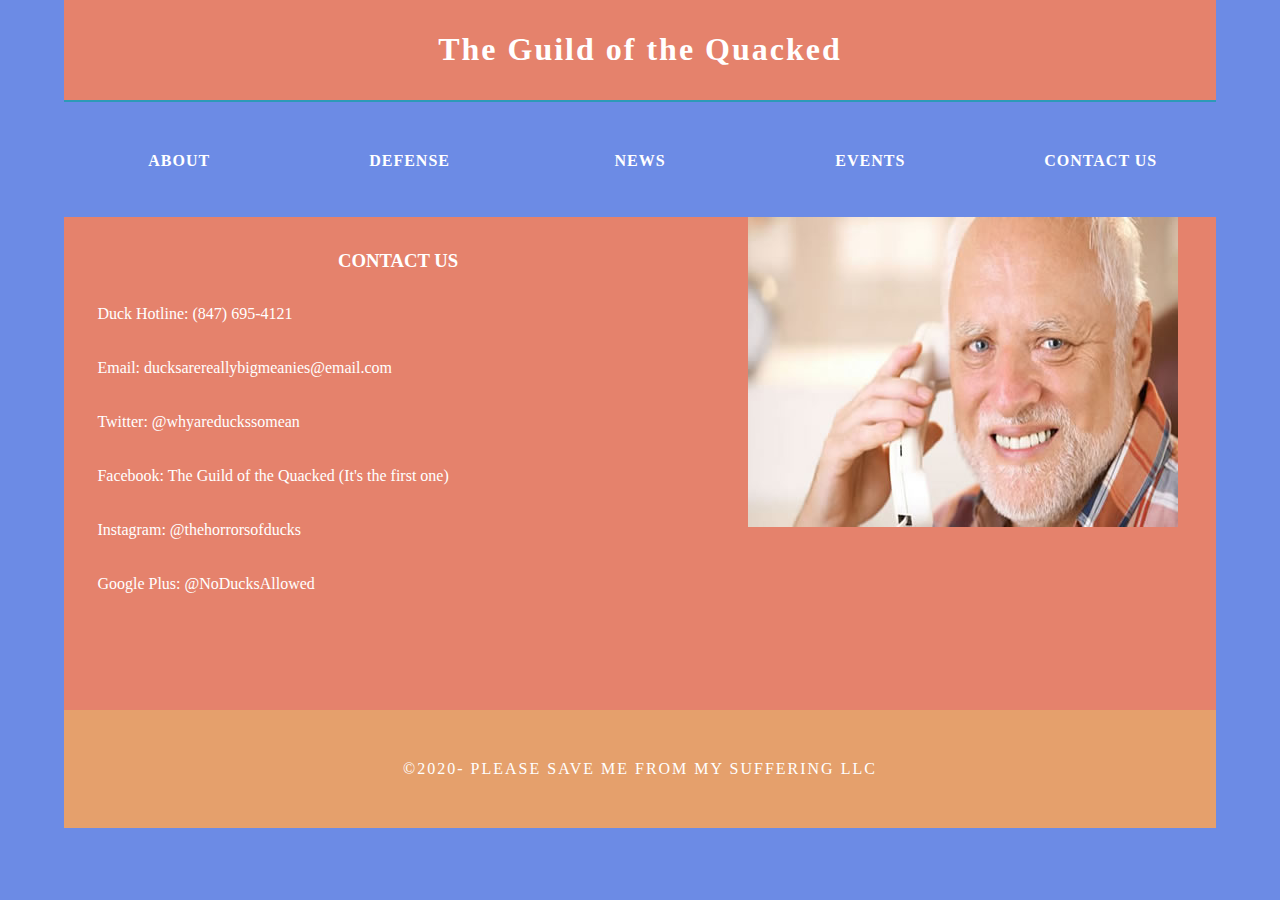
==== contact_us.html @ 6d28cfd7 "Update contact_us.html" ====
<!doctype html>
<html>
<head>
<meta charset="utf-8">
<meta http-equiv="X-UA-Compatible" content="IE=edge">
<meta name="viewport" content="width=device-width, initial-scale=1">
<title>The Guild of the Quacked</title>
<link href="css/multiColumnTemplate.css" rel="stylesheet" type="text/css">
<!-- HTML5 shim and Respond.js for IE8 support of HTML5 elements and media queries -->
<!-- WARNING: Respond.js doesn't work if you view the page via file:// -->
<!--[if lt IE 9]>
      <script src="https://oss.maxcdn.com/html5shiv/3.7.2/html5shiv.min.js"></script>
      <script src="https://oss.maxcdn.com/respond/1.4.2/respond.min.js"></script>
    <![endif]-->
</head>
<body>
<div class="container">
  <header>
    <div class="primary_header">
      <h1 class="title">The Guild of the Quacked</h1>
    </div>
	<script src="js/jquery-1.11.0.js"></script>
	<script src="js/form.js"></script>
	<script>
$(function() {

  // SETUP
  var $list, $newItemForm, $newItemButton;
  var item = '';                                 // item is an empty string
  $list = $('ul');                               // Cache the unordered list
  $newItemForm = $('#newItemForm');              // Cache form to add new items
  $newItemButton = $('#newItemButton');          // Cache button to show form

  $('li').hide().each(function(index) {          // Hide list items
    $(this).delay(450 * index).fadeIn(1600);     // Then fade them in
  });

  // ITEM COUNTER
  function updateCount() {                       // Create function to update counter
    var items = $('li[class!=complete]').length; // Number of items in list
    $('#counter').text(items);                   // Added into counter circle
  }
  updateCount();                                 // Call the function

  // SETUP FORM FOR NEW ITEMS
  $newItemButton.show();                         // Show the button
  $newItemForm.hide();                           // Hide the form
  $('#showForm').on('click', function() {        // When click on add item button
    $newItemButton.hide();                       // Hide the button
    $newItemForm.show();                         // Show the form
  });

  // ADDING A NEW LIST ITEM
  $newItemForm.on('submit', function(e) {       // When a new item is submitted
    e.preventDefault();                         // Prevent form being submitted
    var text = $('input:text').val();           // Get value of text input
    $list.append('<li>' + text + '</li>');      // Add item to end of the list
    $('input:text').val('');                    // Empty the text input
    updateCount();                              // Update the count
  });

  // CLICK HANDLING - USES DELEGATION ON <ul> ELEMENT
  $list.on('click', 'li', function() {
    var $this = $(this);               // Cache the element in a jQuery object
    var complete = $this.hasClass('complete');  // Is item complete

    if (complete === true) {           // Check if item is complete
      $this.animate({                  // If so, animate opacity + padding
        opacity: 0.0,
        paddingLeft: '+=180'
      }, 500, 'swing', function() {    // Use callback when animation completes
        $this.remove();                // Then completely remove this item
      });
    } else {                           // Otherwise indicate it is complete
      item = $this.text();             // Get the text from the list item
      $this.remove();                  // Remove the list item
      $list                            // Add back to end of list as complete
        .append('<li class=\"complete\">' + item + '</li>')
        .hide().fadeIn(300);           // Hide it so it can be faded in
      updateCount();                   // Update the counter
    }                                  // End of else option
  });                                  // End of event handler

});
	</script>
	
    <nav class="secondary_header" id="menu">
      <ul>
        <a href="index.html"> <li>ABOUT</li> </a>
		<a href="defense.html"> <li>DEFENSE</li></a>
        <a href="news.html"> <li>NEWS</li></a>
        <a href="events.html"> <li>EVENTS</li></a>
        <a href="contact_us.html"> <li>CONTACT US</li></a>
      </ul>
    </nav>
  </header>
  <section>
    <h2 class="noDisplay">Main Content</h2>
    <article class="left_article">
      <h3>Contact us </h3>
      <p>Duck Hotline: (847) 695-4121</p>
      <p>Email: ducksarereallybigmeanies@email.com</p>
      <p>Twitter: @whyareduckssomean</p>
      <p>Facebook: The Guild of the Quacked (It's the first one)</p>
      <p>Instagram: @thehorrorsofducks</p>
      <p>Google Plus: @NoDucksAllowed</p>
      <p>&nbsp;</p>
    </article>
    <aside class="right_article"><img src="images/phonecall.jpg" alt="Evil Clipart duck 24 - 300 X 250" width="430" height="310"/></aside>
  </section>
  <footer class="secondary_header footer">
    <div class="copyright">&copy;2020- <strong>PLEASE SAVE ME FROM MY SUFFERING LLC</strong><strong></strong></div>
  </footer>
</div>
</body>
</html>
---- css/multiColumnTemplate.css ----
@charset "UTF-8";
.container {
    background-color: #e5826c;
    width: 90%;
    margin-left: auto;
    margin-right: auto;
    border-bottom-width: 0px;
    padding-left: 0px;
    padding-top: 0px;
    padding-right: 0px;
    padding-bottom: 0px;
    text-align: center;
}
.row {
    width: 100%;
    margin-top: 0px;
    margin-right: 0px;
    margin-bottom: 0px;
    margin-left: 0px;
    padding-top: 0px;
    padding-right: 0px;
    padding-bottom: 0px;
    padding-left: 0px;
    display: inline-block;
    background-color: #e5826c;
}
.row.blockDisplay {
    display: block;
    background-color: #e5a06c;
}
.column_half {
	width: 50%;
	float: left;
	margin-top: 0px;
}
.columns {
    width: 25%;
    float: left;
    font-family: "Source Sans Pro";
    color: #A5A5A5;
    line-height: 24px;
    padding-top: 10px;
    padding-bottom: 10px;
    text-align: justify;
    padding-left: 0px;
    padding-right: 0px;
    margin-left: 0px;
    margin-right: 0px;
    background-color: #e5a06c;
    margin-top: 15px;
    margin-bottom: 15px;
    height: 329px;
    font-size: small;
}
.row .columns p {
    padding-left: 10%;
    padding-right: 10%;
    text-align: center;
    color: #FFFFFF;
}
.container .columns h4 {
    text-align: center;
    color: #FFFFFF;
}
.primary_header {
    width: 100%;
    background-color: #e5826c;
    padding-top: 10px;
    padding-bottom: 10px;
    clear: left;
    border-bottom: 2px solid #2C9AB7;
}
.secondary_header {
	width: 100%;
	padding-top: 50px;
	padding-bottom: 50px;
	background-color: #B3B3B3;
	clear: left;
}
.container .secondary_header ul {
	margin-top: 0%;
	margin-right: auto;
	margin-bottom: 0px;
	margin-left: auto;
	padding-top: 0px;
	padding-right: 0px;
	padding-bottom: 15px;
	padding-left: 0px;
	width: 100%;
}
.secondary_header ul li {
    list-style: none;
    float: left;
    margin-right: auto;
    margin-top: 0px;
    font-family: "Source Sans Pro";
    font-weight: bold;
    color: #FFFFFF;
    letter-spacing: 1px;
    margin-left: auto;
    text-align: center;
    width: 20%;
    transition: all 0.3s linear;
}
.secondary_header ul li:hover {
    color: #717070;
    cursor: pointer;
    border-width: thick;
    border-color: #FFFFFF;
}
.left_article {
    background-color: #e5826c;
    width: 58%;
    float: left;
    font-family: "Source Sans Pro";
    color: #343434;
    padding-bottom: 15px;
    margin-bottom: 30px;
}
.noDisplay {
	display: none;
}
.container .left_article h3 {
    padding-left: 5%;
    padding-right: 5%;
    margin-top: 5%;
    color: #FFFFFF;
    font-weight: bold;
    text-transform: uppercase;
    background-color: #e5826c;
}
.container .left_article p {
    padding-left: 5%;
    padding-right: 5%;
    text-align: justify;
    line-height: 24px;
    margin-top: 30px;
    margin-bottom: 15px;
    color: #FFFFFF;
}
.right_article {
    width: 40%;
    float: left;
    background-color: #e5826c;
}
.container .right_article ul {
	margin-top: 0px;
	margin-right: 0px;
	margin-bottom: 0px;
	margin-left: 0px;
	padding-top: 0px;
	padding-right: 0px;
	padding-bottom: 0px;
	padding-left: 0px;
}
.right_article ul li {
	font-family: "Source Sans Pro";
	list-style: none;
	text-align: center;
	background-color: #B3B3B3;
	width: 90%;
	margin-left: auto;
	margin-right: auto;
	margin-top: 10px;
	margin-bottom: 10px;
	padding-top: 15px;
	padding-bottom: 15px;
	color: #FFFFFF;
	font-weight: bold;
	border-radius: 0px;
	transition: all 0.3s linear;
	border-left: 5px solid #717070;
}
.right_article ul li:hover {
	background-color: #717070;
	cursor: pointer;
}
.footer {
    background-color: #e5a06c;
}
.title {
    font-weight: bold;
    font-style: normal;
    font-family: "Source Sans Pro";
    text-align: center;
    color: #FFFFFF;
    letter-spacing: 2px;
}
.placeholder {
    /* [disabled]max-width: 400px;
*/
    /* [disabled]max-height: 200px;
*/
    width: 100%;
    padding-top: 30px;
    /* [disabled]padding-left: 19px;
*/
    padding-bottom: 30px;
    height: 100%;
}
.left_half {
    background-color: #e5a06c;
    font-variant: normal;
    font-size: small;
}
.container .column_half.left_half h2 {
    color: #FFFFFF;
    font-family: "Source Sans Pro";
    text-align: center;
}
.right_half {
    background-color: #e5a06c;
    color: #58E799;
    font-family: "Source Sans Pro";
    text-align: center;
    font-weight: bold;
}
.column_title {
    padding-top: 25px;
    padding-bottom: 25px;
    color: #FFFFFF;
    font-size: small;
    background-color: #e5a06c;
    border-color: #e5a06c;
}
.copyright {
    text-align: center;
    background-color: #e5a06c;
    color: #FFFFFF;
    text-transform: uppercase;
    font-weight: lighter;
    letter-spacing: 2px;
    border-top-width: 2px;
    font-family: "Source Sans Pro";
}
body {
    margin-top: 0px;
    margin-right: 0px;
    margin-bottom: 0px;
    margin-left: 0px;
    background-color: #6C8BE5;
}

@media (max-width: 320px) {
.secondary_header ul li {
	float: none;
	margin-top: 28px;
	margin-left: 0px;
	width: 100%;
}
.container .secondary_header ul {
	margin-top: 0px;
	margin-right: 0px;
	margin-bottom: 0px;
	margin-left: 0px;
	padding-top: 0px;
	padding-right: 0px;
	padding-bottom: 0px;
	padding-left: 0px;
	height: auto;
	width: 100%;
	text-align: center;
}
.secondary_header {
	margin-top: 0px;
	margin-right: 0px;
	margin-bottom: 0px;
	margin-left: 0px;
	padding-top: 1px;
	padding-bottom: 40px;
}
.left_article {
	width: 100%;
	height: auto;
}
.right_article {
	width: 100%;
	height: auto;
}
.placeholder {
	width: 100%;
	margin-top: 22PX;
	margin-right: 0px;
	margin-bottom: 22PX;
	margin-left: 0px;
	padding-top: 0px;
	padding-right: 0px;
	padding-bottom: 0px;
	padding-left: 0px;
	max-width: 400px;
	max-height: 200px;
	height: auto;
}
.columns {
	width: 100%;
	margin-top: 0px;
	margin-right: 0px;
	margin-bottom: 0px;
	margin-left: 0px;
	padding-top: 0PX;
	padding-right: 0PX;
	padding-bottom: 0PX;
	padding-left: 0PX;
}
.columns p {
	padding-left: 10px;
	padding-right: 10px;
}
.column_half.left_half {
	width: 100%;
}
.column_half.right_half {
	width: 100%;
}
.copyright {
	padding-top: 25px;
	padding-bottom: 0px;
	margin-bottom: 0px;
}
.container .left_article h3 {
	margin-top: 30px;
}
.social .social_icon img {
	width: 80%;
}
.container .secondary_header {
}
}

@media (min-width: 321px) and (max-width: 768px) {
.secondary_header ul li {
	float: none;
	margin-top: 28px;
	margin-left: 0px;
	width: 100%;
}
.container .secondary_header ul {
	margin-top: 0px;
	margin-right: 0px;
	margin-bottom: 0px;
	margin-left: 0px;
	padding-top: 0px;
	padding-right: 0px;
	padding-bottom: 0px;
	padding-left: 0px;
	height: auto;
	width: 100%;
	text-align: center;
}
.secondary_header {
	margin-top: 0px;
	margin-right: 0px;
	margin-bottom: 0px;
	margin-left: 0px;
	padding-top: 1px;
	padding-bottom: 40px;
}
.left_article {
	width: 100%;
	height: auto;
}
.right_article {
	width: 100%;
	height: auto;
	padding-bottom: 25px;
}
.placeholder {
	margin-top: 0px;
	margin-right: 0px;
	margin-bottom: 0px;
	margin-left: 0px;
	padding-top: 0px;
	padding-right: 0px;
	padding-bottom: 0px;
	padding-left: 0px;
	width: 100%;
	max-width: 100%;
	height: auto;
	max-height: 100%;
}
.columns {
	width: 100%;
	margin-top: 6px;
	margin-right: 0px;
	margin-bottom: 6px;
	margin-left: 0px;
	padding-top: 0px;
	padding-right: 0px;
	padding-bottom: 0px;
	padding-left: 0px;
}
.columns p {
	padding-left: 14px;
	padding-right: 14px;
}
.column_half.left_half {
	width: 100%;
}
.column_half.right_half {
	width: 100%;
}
}

@media (min-width: 769px) and (max-width: 1000px) {
.secondary_header {
	overflow: auto;
	padding-top: 30px;
	padding-bottom: 30px;
}
.secondary_header ul li {
	margin-top: 10px;
	margin-right: 7%;
	margin-bottom: 10px;
	margin-left: 7%;
}
.left_article {
	height: auto;
}
.right_article {
	height: auto;
	padding-bottom: 27px;
}
.placeholder {
	width: 100%;
	margin-left: 0px;
	margin-right: 0px;
	padding-left: 0px;
	padding-right: 0px;
}
.columns {
	width: 50%;
	float: left;
	padding-left: 0px;
	padding-top: 0px;
	padding-right: 0px;
	padding-bottom: 0px;
}
.container .columns p {
	padding-left: 25px;
	padding-right: 25px;
}
}

@media (min-width: 1001px) {
}
.thumbnail {
	width: 100px;
	border-radius: 200px;
	height: 100px;
	margin-left: auto;
}
.thumbnail_align {
	text-align: center;
}
.social {
    text-align: center;
    margin-right: 0px;
    margin-bottom: 0px;
    margin-left: 0px;
    width: 100%;
    background-color: #e5a06c;
    clear: both;
    overflow: auto;
}
.social_icon {
	width: 25%;
	text-align: center;
	float: left;
	transition: all 0.3s linear;
	line-height: 0px;
	padding-top: 7px;
}
.container .social .social_icon:hover {
	cursor: pointer;
	opacity: 0.5;
}
#menu {
    background-color: #6C8BE5;




}
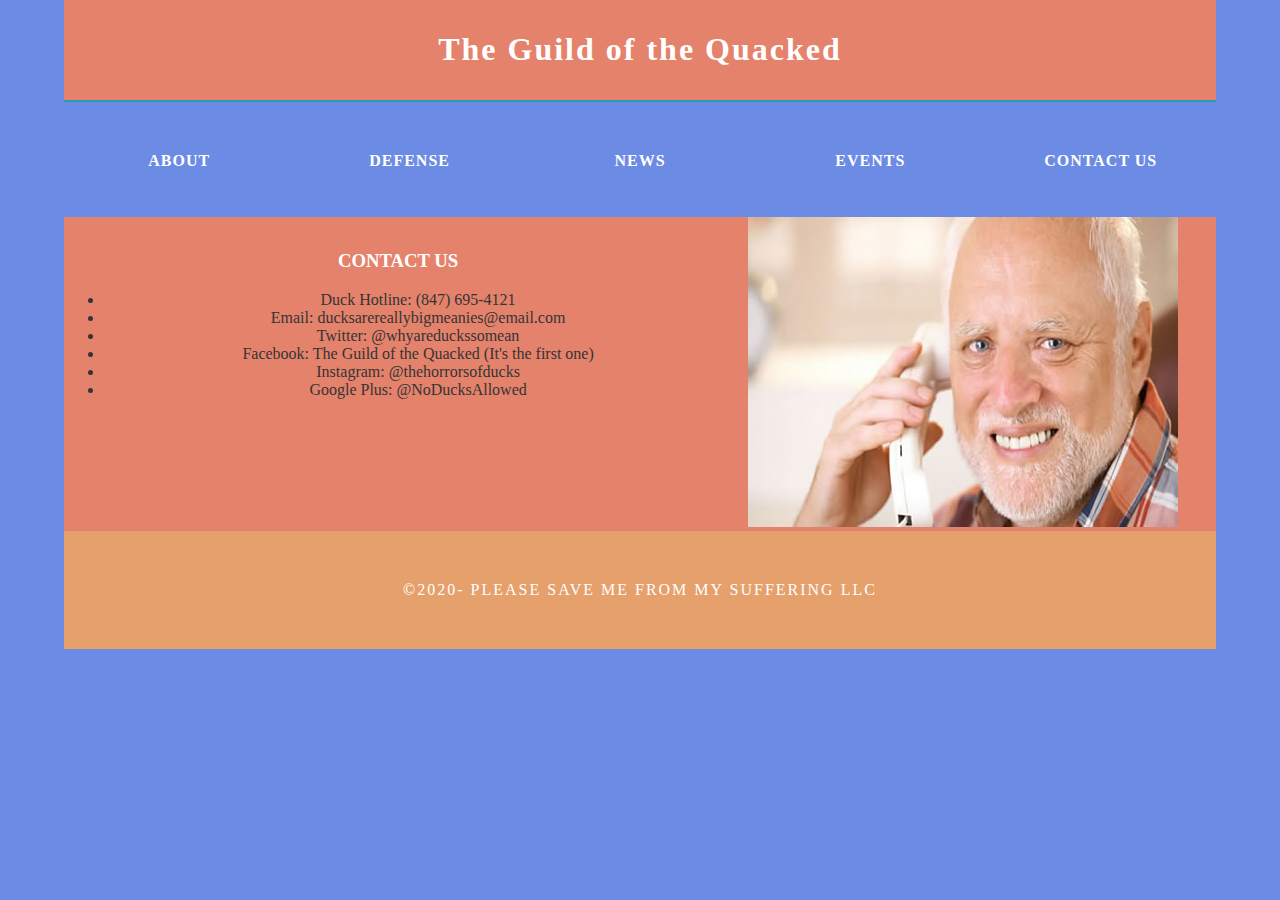
==== commit 04c579b5: "Add files via upload" ====
--- a/contact_us.html
+++ b/contact_us.html
@@ -1,116 +1,53 @@
-<!doctype html>
-<html>
-<head>
-<meta charset="utf-8">
-<meta http-equiv="X-UA-Compatible" content="IE=edge">
-<meta name="viewport" content="width=device-width, initial-scale=1">
-<title>The Guild of the Quacked</title>
-<link href="css/multiColumnTemplate.css" rel="stylesheet" type="text/css">
-<!-- HTML5 shim and Respond.js for IE8 support of HTML5 elements and media queries -->
-<!-- WARNING: Respond.js doesn't work if you view the page via file:// -->
-<!--[if lt IE 9]>
-      <script src="https://oss.maxcdn.com/html5shiv/3.7.2/html5shiv.min.js"></script>
-      <script src="https://oss.maxcdn.com/respond/1.4.2/respond.min.js"></script>
-    <![endif]-->
-</head>
-<body>
-<div class="container">
-  <header>
-    <div class="primary_header">
-      <h1 class="title">The Guild of the Quacked</h1>
-    </div>
-	<script src="js/jquery-1.11.0.js"></script>
-	<script src="js/form.js"></script>
-	<script>
-$(function() {
-
-  // SETUP
-  var $list, $newItemForm, $newItemButton;
-  var item = '';                                 // item is an empty string
-  $list = $('ul');                               // Cache the unordered list
-  $newItemForm = $('#newItemForm');              // Cache form to add new items
-  $newItemButton = $('#newItemButton');          // Cache button to show form
-
-  $('li').hide().each(function(index) {          // Hide list items
-    $(this).delay(450 * index).fadeIn(1600);     // Then fade them in
-  });
-
-  // ITEM COUNTER
-  function updateCount() {                       // Create function to update counter
-    var items = $('li[class!=complete]').length; // Number of items in list
-    $('#counter').text(items);                   // Added into counter circle
-  }
-  updateCount();                                 // Call the function
-
-  // SETUP FORM FOR NEW ITEMS
-  $newItemButton.show();                         // Show the button
-  $newItemForm.hide();                           // Hide the form
-  $('#showForm').on('click', function() {        // When click on add item button
-    $newItemButton.hide();                       // Hide the button
-    $newItemForm.show();                         // Show the form
-  });
-
-  // ADDING A NEW LIST ITEM
-  $newItemForm.on('submit', function(e) {       // When a new item is submitted
-    e.preventDefault();                         // Prevent form being submitted
-    var text = $('input:text').val();           // Get value of text input
-    $list.append('<li>' + text + '</li>');      // Add item to end of the list
-    $('input:text').val('');                    // Empty the text input
-    updateCount();                              // Update the count
-  });
-
-  // CLICK HANDLING - USES DELEGATION ON <ul> ELEMENT
-  $list.on('click', 'li', function() {
-    var $this = $(this);               // Cache the element in a jQuery object
-    var complete = $this.hasClass('complete');  // Is item complete
-
-    if (complete === true) {           // Check if item is complete
-      $this.animate({                  // If so, animate opacity + padding
-        opacity: 0.0,
-        paddingLeft: '+=180'
-      }, 500, 'swing', function() {    // Use callback when animation completes
-        $this.remove();                // Then completely remove this item
-      });
-    } else {                           // Otherwise indicate it is complete
-      item = $this.text();             // Get the text from the list item
-      $this.remove();                  // Remove the list item
-      $list                            // Add back to end of list as complete
-        .append('<li class=\"complete\">' + item + '</li>')
-        .hide().fadeIn(300);           // Hide it so it can be faded in
-      updateCount();                   // Update the counter
-    }                                  // End of else option
-  });                                  // End of event handler
-
-});
-	</script>
-	
-    <nav class="secondary_header" id="menu">
-      <ul>
-        <a href="index.html"> <li>ABOUT</li> </a>
-		<a href="defense.html"> <li>DEFENSE</li></a>
-        <a href="news.html"> <li>NEWS</li></a>
-        <a href="events.html"> <li>EVENTS</li></a>
-        <a href="contact_us.html"> <li>CONTACT US</li></a>
-      </ul>
-    </nav>
-  </header>
-  <section>
-    <h2 class="noDisplay">Main Content</h2>
-    <article class="left_article">
-      <h3>Contact us </h3>
-      <p>Duck Hotline: (847) 695-4121</p>
-      <p>Email: ducksarereallybigmeanies@email.com</p>
-      <p>Twitter: @whyareduckssomean</p>
-      <p>Facebook: The Guild of the Quacked (It's the first one)</p>
-      <p>Instagram: @thehorrorsofducks</p>
-      <p>Google Plus: @NoDucksAllowed</p>
-      <p>&nbsp;</p>
-    </article>
-    <aside class="right_article"><img src="images/phonecall.jpg" alt="Evil Clipart duck 24 - 300 X 250" width="430" height="310"/></aside>
-  </section>
-  <footer class="secondary_header footer">
-    <div class="copyright">&copy;2020- <strong>PLEASE SAVE ME FROM MY SUFFERING LLC</strong><strong></strong></div>
-  </footer>
-</div>
-</body>
-</html>
+<!doctype html>
+<html>
+<head>
+<meta charset="utf-8">
+<meta http-equiv="X-UA-Compatible" content="IE=edge">
+<meta name="viewport" content="width=device-width, initial-scale=1">
+<title>The Guild of the Quacked</title>
+<link href="css/multiColumnTemplate.css" rel="stylesheet" type="text/css">
+<!-- HTML5 shim and Respond.js for IE8 support of HTML5 elements and media queries -->
+<!-- WARNING: Respond.js doesn't work if you view the page via file:// -->
+<!--[if lt IE 9]>
+      <script src="https://oss.maxcdn.com/html5shiv/3.7.2/html5shiv.min.js"></script>
+      <script src="https://oss.maxcdn.com/respond/1.4.2/respond.min.js"></script>
+    <![endif]-->
+</head>
+<body>
+<div class="container">
+  <header>
+    <div class="primary_header">
+      <h1 class="title">The Guild of the Quacked</h1>
+    </div>
+	
+    <nav class="secondary_header" id="menu">
+      <ul>
+        <a href="index.html"> <li>ABOUT</li> </a>
+		<a href="defense.html"> <li>DEFENSE</li></a>
+        <a href="news.html"> <li>NEWS</li></a>
+        <a href="events.html"> <li>EVENTS</li></a>
+        <a href="contact_us.html"> <li>CONTACT US</li></a>
+      </ul>
+    </nav>
+  </header>
+  <section>
+    <h2 class="noDisplay">Main Content</h2>
+    <article class="left_article">
+      <h3>Contact us </h3>
+	   <ul style="display: block;">
+      <li class"complete">Duck Hotline: (847) 695-4121</li>
+      <li class"complete">Email: ducksarereallybigmeanies@email.com</li>
+      <li class"complete">Twitter: @whyareduckssomean</li>
+      <li class"complete">Facebook: The Guild of the Quacked (It's the first one)</li>
+      <li class"complete">Instagram: @thehorrorsofducks</li>
+      <li class"complete">Google Plus: @NoDucksAllowed</li>
+	   </ul>
+    </article>
+    <aside class="right_article"><img src="images/phonecall.jpg" alt="Evil Clipart duck 24 - 300 X 250" width="430" height="310"/></aside>
+  </section>
+  <footer class="secondary_header footer">
+    <div class="copyright">&copy;2020- <strong>PLEASE SAVE ME FROM MY SUFFERING LLC</strong><strong></strong></div>
+  </footer>
+</div>
+</body>
+</html>
--- a/css/multiColumnTemplate.css
+++ b/css/multiColumnTemplate.css
@@ -1,483 +1,483 @@
-@charset "UTF-8";
-.container {
-    background-color: #e5826c;
-    width: 90%;
-    margin-left: auto;
-    margin-right: auto;
-    border-bottom-width: 0px;
-    padding-left: 0px;
-    padding-top: 0px;
-    padding-right: 0px;
-    padding-bottom: 0px;
-    text-align: center;
-}
-.row {
-    width: 100%;
-    margin-top: 0px;
-    margin-right: 0px;
-    margin-bottom: 0px;
-    margin-left: 0px;
-    padding-top: 0px;
-    padding-right: 0px;
-    padding-bottom: 0px;
-    padding-left: 0px;
-    display: inline-block;
-    background-color: #e5826c;
-}
-.row.blockDisplay {
-    display: block;
-    background-color: #e5a06c;
-}
-.column_half {
-	width: 50%;
-	float: left;
-	margin-top: 0px;
-}
-.columns {
-    width: 25%;
-    float: left;
-    font-family: "Source Sans Pro";
-    color: #A5A5A5;
-    line-height: 24px;
-    padding-top: 10px;
-    padding-bottom: 10px;
-    text-align: justify;
-    padding-left: 0px;
-    padding-right: 0px;
-    margin-left: 0px;
-    margin-right: 0px;
-    background-color: #e5a06c;
-    margin-top: 15px;
-    margin-bottom: 15px;
-    height: 329px;
-    font-size: small;
-}
-.row .columns p {
-    padding-left: 10%;
-    padding-right: 10%;
-    text-align: center;
-    color: #FFFFFF;
-}
-.container .columns h4 {
-    text-align: center;
-    color: #FFFFFF;
-}
-.primary_header {
-    width: 100%;
-    background-color: #e5826c;
-    padding-top: 10px;
-    padding-bottom: 10px;
-    clear: left;
-    border-bottom: 2px solid #2C9AB7;
-}
-.secondary_header {
-	width: 100%;
-	padding-top: 50px;
-	padding-bottom: 50px;
-	background-color: #B3B3B3;
-	clear: left;
-}
-.container .secondary_header ul {
-	margin-top: 0%;
-	margin-right: auto;
-	margin-bottom: 0px;
-	margin-left: auto;
-	padding-top: 0px;
-	padding-right: 0px;
-	padding-bottom: 15px;
-	padding-left: 0px;
-	width: 100%;
-}
-.secondary_header ul li {
-    list-style: none;
-    float: left;
-    margin-right: auto;
-    margin-top: 0px;
-    font-family: "Source Sans Pro";
-    font-weight: bold;
-    color: #FFFFFF;
-    letter-spacing: 1px;
-    margin-left: auto;
-    text-align: center;
-    width: 20%;
-    transition: all 0.3s linear;
-}
-.secondary_header ul li:hover {
-    color: #717070;
-    cursor: pointer;
-    border-width: thick;
-    border-color: #FFFFFF;
-}
-.left_article {
-    background-color: #e5826c;
-    width: 58%;
-    float: left;
-    font-family: "Source Sans Pro";
-    color: #343434;
-    padding-bottom: 15px;
-    margin-bottom: 30px;
-}
-.noDisplay {
-	display: none;
-}
-.container .left_article h3 {
-    padding-left: 5%;
-    padding-right: 5%;
-    margin-top: 5%;
-    color: #FFFFFF;
-    font-weight: bold;
-    text-transform: uppercase;
-    background-color: #e5826c;
-}
-.container .left_article p {
-    padding-left: 5%;
-    padding-right: 5%;
-    text-align: justify;
-    line-height: 24px;
-    margin-top: 30px;
-    margin-bottom: 15px;
-    color: #FFFFFF;
-}
-.right_article {
-    width: 40%;
-    float: left;
-    background-color: #e5826c;
-}
-.container .right_article ul {
-	margin-top: 0px;
-	margin-right: 0px;
-	margin-bottom: 0px;
-	margin-left: 0px;
-	padding-top: 0px;
-	padding-right: 0px;
-	padding-bottom: 0px;
-	padding-left: 0px;
-}
-.right_article ul li {
-	font-family: "Source Sans Pro";
-	list-style: none;
-	text-align: center;
-	background-color: #B3B3B3;
-	width: 90%;
-	margin-left: auto;
-	margin-right: auto;
-	margin-top: 10px;
-	margin-bottom: 10px;
-	padding-top: 15px;
-	padding-bottom: 15px;
-	color: #FFFFFF;
-	font-weight: bold;
-	border-radius: 0px;
-	transition: all 0.3s linear;
-	border-left: 5px solid #717070;
-}
-.right_article ul li:hover {
-	background-color: #717070;
-	cursor: pointer;
-}
-.footer {
-    background-color: #e5a06c;
-}
-.title {
-    font-weight: bold;
-    font-style: normal;
-    font-family: "Source Sans Pro";
-    text-align: center;
-    color: #FFFFFF;
-    letter-spacing: 2px;
-}
-.placeholder {
-    /* [disabled]max-width: 400px;
-*/
-    /* [disabled]max-height: 200px;
-*/
-    width: 100%;
-    padding-top: 30px;
-    /* [disabled]padding-left: 19px;
-*/
-    padding-bottom: 30px;
-    height: 100%;
-}
-.left_half {
-    background-color: #e5a06c;
-    font-variant: normal;
-    font-size: small;
-}
-.container .column_half.left_half h2 {
-    color: #FFFFFF;
-    font-family: "Source Sans Pro";
-    text-align: center;
-}
-.right_half {
-    background-color: #e5a06c;
-    color: #58E799;
-    font-family: "Source Sans Pro";
-    text-align: center;
-    font-weight: bold;
-}
-.column_title {
-    padding-top: 25px;
-    padding-bottom: 25px;
-    color: #FFFFFF;
-    font-size: small;
-    background-color: #e5a06c;
-    border-color: #e5a06c;
-}
-.copyright {
-    text-align: center;
-    background-color: #e5a06c;
-    color: #FFFFFF;
-    text-transform: uppercase;
-    font-weight: lighter;
-    letter-spacing: 2px;
-    border-top-width: 2px;
-    font-family: "Source Sans Pro";
-}
-body {
-    margin-top: 0px;
-    margin-right: 0px;
-    margin-bottom: 0px;
-    margin-left: 0px;
-    background-color: #6C8BE5;
-}
-
-@media (max-width: 320px) {
-.secondary_header ul li {
-	float: none;
-	margin-top: 28px;
-	margin-left: 0px;
-	width: 100%;
-}
-.container .secondary_header ul {
-	margin-top: 0px;
-	margin-right: 0px;
-	margin-bottom: 0px;
-	margin-left: 0px;
-	padding-top: 0px;
-	padding-right: 0px;
-	padding-bottom: 0px;
-	padding-left: 0px;
-	height: auto;
-	width: 100%;
-	text-align: center;
-}
-.secondary_header {
-	margin-top: 0px;
-	margin-right: 0px;
-	margin-bottom: 0px;
-	margin-left: 0px;
-	padding-top: 1px;
-	padding-bottom: 40px;
-}
-.left_article {
-	width: 100%;
-	height: auto;
-}
-.right_article {
-	width: 100%;
-	height: auto;
-}
-.placeholder {
-	width: 100%;
-	margin-top: 22PX;
-	margin-right: 0px;
-	margin-bottom: 22PX;
-	margin-left: 0px;
-	padding-top: 0px;
-	padding-right: 0px;
-	padding-bottom: 0px;
-	padding-left: 0px;
-	max-width: 400px;
-	max-height: 200px;
-	height: auto;
-}
-.columns {
-	width: 100%;
-	margin-top: 0px;
-	margin-right: 0px;
-	margin-bottom: 0px;
-	margin-left: 0px;
-	padding-top: 0PX;
-	padding-right: 0PX;
-	padding-bottom: 0PX;
-	padding-left: 0PX;
-}
-.columns p {
-	padding-left: 10px;
-	padding-right: 10px;
-}
-.column_half.left_half {
-	width: 100%;
-}
-.column_half.right_half {
-	width: 100%;
-}
-.copyright {
-	padding-top: 25px;
-	padding-bottom: 0px;
-	margin-bottom: 0px;
-}
-.container .left_article h3 {
-	margin-top: 30px;
-}
-.social .social_icon img {
-	width: 80%;
-}
-.container .secondary_header {
-}
-}
-
-@media (min-width: 321px) and (max-width: 768px) {
-.secondary_header ul li {
-	float: none;
-	margin-top: 28px;
-	margin-left: 0px;
-	width: 100%;
-}
-.container .secondary_header ul {
-	margin-top: 0px;
-	margin-right: 0px;
-	margin-bottom: 0px;
-	margin-left: 0px;
-	padding-top: 0px;
-	padding-right: 0px;
-	padding-bottom: 0px;
-	padding-left: 0px;
-	height: auto;
-	width: 100%;
-	text-align: center;
-}
-.secondary_header {
-	margin-top: 0px;
-	margin-right: 0px;
-	margin-bottom: 0px;
-	margin-left: 0px;
-	padding-top: 1px;
-	padding-bottom: 40px;
-}
-.left_article {
-	width: 100%;
-	height: auto;
-}
-.right_article {
-	width: 100%;
-	height: auto;
-	padding-bottom: 25px;
-}
-.placeholder {
-	margin-top: 0px;
-	margin-right: 0px;
-	margin-bottom: 0px;
-	margin-left: 0px;
-	padding-top: 0px;
-	padding-right: 0px;
-	padding-bottom: 0px;
-	padding-left: 0px;
-	width: 100%;
-	max-width: 100%;
-	height: auto;
-	max-height: 100%;
-}
-.columns {
-	width: 100%;
-	margin-top: 6px;
-	margin-right: 0px;
-	margin-bottom: 6px;
-	margin-left: 0px;
-	padding-top: 0px;
-	padding-right: 0px;
-	padding-bottom: 0px;
-	padding-left: 0px;
-}
-.columns p {
-	padding-left: 14px;
-	padding-right: 14px;
-}
-.column_half.left_half {
-	width: 100%;
-}
-.column_half.right_half {
-	width: 100%;
-}
-}
-
-@media (min-width: 769px) and (max-width: 1000px) {
-.secondary_header {
-	overflow: auto;
-	padding-top: 30px;
-	padding-bottom: 30px;
-}
-.secondary_header ul li {
-	margin-top: 10px;
-	margin-right: 7%;
-	margin-bottom: 10px;
-	margin-left: 7%;
-}
-.left_article {
-	height: auto;
-}
-.right_article {
-	height: auto;
-	padding-bottom: 27px;
-}
-.placeholder {
-	width: 100%;
-	margin-left: 0px;
-	margin-right: 0px;
-	padding-left: 0px;
-	padding-right: 0px;
-}
-.columns {
-	width: 50%;
-	float: left;
-	padding-left: 0px;
-	padding-top: 0px;
-	padding-right: 0px;
-	padding-bottom: 0px;
-}
-.container .columns p {
-	padding-left: 25px;
-	padding-right: 25px;
-}
-}
-
-@media (min-width: 1001px) {
-}
-.thumbnail {
-	width: 100px;
-	border-radius: 200px;
-	height: 100px;
-	margin-left: auto;
-}
-.thumbnail_align {
-	text-align: center;
-}
-.social {
-    text-align: center;
-    margin-right: 0px;
-    margin-bottom: 0px;
-    margin-left: 0px;
-    width: 100%;
-    background-color: #e5a06c;
-    clear: both;
-    overflow: auto;
-}
-.social_icon {
-	width: 25%;
-	text-align: center;
-	float: left;
-	transition: all 0.3s linear;
-	line-height: 0px;
-	padding-top: 7px;
-}
-.container .social .social_icon:hover {
-	cursor: pointer;
-	opacity: 0.5;
-}
-#menu {
-    background-color: #6C8BE5;
-
-
-
-
-}
+@charset "UTF-8";
+.container {
+    background-color: #e5826c;
+    width: 90%;
+    margin-left: auto;
+    margin-right: auto;
+    border-bottom-width: 0px;
+    padding-left: 0px;
+    padding-top: 0px;
+    padding-right: 0px;
+    padding-bottom: 0px;
+    text-align: center;
+}
+.row {
+    width: 100%;
+    margin-top: 0px;
+    margin-right: 0px;
+    margin-bottom: 0px;
+    margin-left: 0px;
+    padding-top: 0px;
+    padding-right: 0px;
+    padding-bottom: 0px;
+    padding-left: 0px;
+    display: inline-block;
+    background-color: #e5826c;
+}
+.row.blockDisplay {
+    display: block;
+    background-color: #e5a06c;
+}
+.column_half {
+	width: 50%;
+	float: left;
+	margin-top: 0px;
+}
+.columns {
+    width: 25%;
+    float: left;
+    font-family: "Source Sans Pro";
+    color: #A5A5A5;
+    line-height: 24px;
+    padding-top: 10px;
+    padding-bottom: 10px;
+    text-align: justify;
+    padding-left: 0px;
+    padding-right: 0px;
+    margin-left: 0px;
+    margin-right: 0px;
+    background-color: #e5a06c;
+    margin-top: 15px;
+    margin-bottom: 15px;
+    height: 329px;
+    font-size: small;
+}
+.row .columns p {
+    padding-left: 10%;
+    padding-right: 10%;
+    text-align: center;
+    color: #FFFFFF;
+}
+.container .columns h4 {
+    text-align: center;
+    color: #FFFFFF;
+}
+.primary_header {
+    width: 100%;
+    background-color: #e5826c;
+    padding-top: 10px;
+    padding-bottom: 10px;
+    clear: left;
+    border-bottom: 2px solid #2C9AB7;
+}
+.secondary_header {
+	width: 100%;
+	padding-top: 50px;
+	padding-bottom: 50px;
+	background-color: #B3B3B3;
+	clear: left;
+}
+.container .secondary_header ul {
+	margin-top: 0%;
+	margin-right: auto;
+	margin-bottom: 0px;
+	margin-left: auto;
+	padding-top: 0px;
+	padding-right: 0px;
+	padding-bottom: 15px;
+	padding-left: 0px;
+	width: 100%;
+}
+.secondary_header ul li {
+    list-style: none;
+    float: left;
+    margin-right: auto;
+    margin-top: 0px;
+    font-family: "Source Sans Pro";
+    font-weight: bold;
+    color: #FFFFFF;
+    letter-spacing: 1px;
+    margin-left: auto;
+    text-align: center;
+    width: 20%;
+    transition: all 0.3s linear;
+}
+.secondary_header ul li:hover {
+    color: #717070;
+    cursor: pointer;
+    border-width: thick;
+    border-color: #FFFFFF;
+}
+.left_article {
+    background-color: #e5826c;
+    width: 58%;
+    float: left;
+    font-family: "Source Sans Pro";
+    color: #343434;
+    padding-bottom: 15px;
+    margin-bottom: 30px;
+}
+.noDisplay {
+	display: none;
+}
+.container .left_article h3 {
+    padding-left: 5%;
+    padding-right: 5%;
+    margin-top: 5%;
+    color: #FFFFFF;
+    font-weight: bold;
+    text-transform: uppercase;
+    background-color: #e5826c;
+}
+.container .left_article p {
+    padding-left: 5%;
+    padding-right: 5%;
+    text-align: justify;
+    line-height: 24px;
+    margin-top: 30px;
+    margin-bottom: 15px;
+    color: #FFFFFF;
+}
+.right_article {
+    width: 40%;
+    float: left;
+    background-color: #e5826c;
+}
+.container .right_article ul {
+	margin-top: 0px;
+	margin-right: 0px;
+	margin-bottom: 0px;
+	margin-left: 0px;
+	padding-top: 0px;
+	padding-right: 0px;
+	padding-bottom: 0px;
+	padding-left: 0px;
+}
+.right_article ul li {
+	font-family: "Source Sans Pro";
+	list-style: none;
+	text-align: center;
+	background-color: #B3B3B3;
+	width: 90%;
+	margin-left: auto;
+	margin-right: auto;
+	margin-top: 10px;
+	margin-bottom: 10px;
+	padding-top: 15px;
+	padding-bottom: 15px;
+	color: #FFFFFF;
+	font-weight: bold;
+	border-radius: 0px;
+	transition: all 0.3s linear;
+	border-left: 5px solid #717070;
+}
+.right_article ul li:hover {
+	background-color: #717070;
+	cursor: pointer;
+}
+.footer {
+    background-color: #e5a06c;
+}
+.title {
+    font-weight: bold;
+    font-style: normal;
+    font-family: "Source Sans Pro";
+    text-align: center;
+    color: #FFFFFF;
+    letter-spacing: 2px;
+}
+.placeholder {
+    /* [disabled]max-width: 400px;
+*/
+    /* [disabled]max-height: 200px;
+*/
+    width: 100%;
+    padding-top: 30px;
+    /* [disabled]padding-left: 19px;
+*/
+    padding-bottom: 30px;
+    height: 100%;
+}
+.left_half {
+    background-color: #e5a06c;
+    font-variant: normal;
+    font-size: small;
+}
+.container .column_half.left_half h2 {
+    color: #FFFFFF;
+    font-family: "Source Sans Pro";
+    text-align: center;
+}
+.right_half {
+    background-color: #e5a06c;
+    color: #58E799;
+    font-family: "Source Sans Pro";
+    text-align: center;
+    font-weight: bold;
+}
+.column_title {
+    padding-top: 25px;
+    padding-bottom: 25px;
+    color: #FFFFFF;
+    font-size: small;
+    background-color: #e5a06c;
+    border-color: #e5a06c;
+}
+.copyright {
+    text-align: center;
+    background-color: #e5a06c;
+    color: #FFFFFF;
+    text-transform: uppercase;
+    font-weight: lighter;
+    letter-spacing: 2px;
+    border-top-width: 2px;
+    font-family: "Source Sans Pro";
+}
+body {
+    margin-top: 0px;
+    margin-right: 0px;
+    margin-bottom: 0px;
+    margin-left: 0px;
+    background-color: #6C8BE5;
+}
+
+@media (max-width: 320px) {
+.secondary_header ul li {
+	float: none;
+	margin-top: 28px;
+	margin-left: 0px;
+	width: 100%;
+}
+.container .secondary_header ul {
+	margin-top: 0px;
+	margin-right: 0px;
+	margin-bottom: 0px;
+	margin-left: 0px;
+	padding-top: 0px;
+	padding-right: 0px;
+	padding-bottom: 0px;
+	padding-left: 0px;
+	height: auto;
+	width: 100%;
+	text-align: center;
+}
+.secondary_header {
+	margin-top: 0px;
+	margin-right: 0px;
+	margin-bottom: 0px;
+	margin-left: 0px;
+	padding-top: 1px;
+	padding-bottom: 40px;
+}
+.left_article {
+	width: 100%;
+	height: auto;
+}
+.right_article {
+	width: 100%;
+	height: auto;
+}
+.placeholder {
+	width: 100%;
+	margin-top: 22PX;
+	margin-right: 0px;
+	margin-bottom: 22PX;
+	margin-left: 0px;
+	padding-top: 0px;
+	padding-right: 0px;
+	padding-bottom: 0px;
+	padding-left: 0px;
+	max-width: 400px;
+	max-height: 200px;
+	height: auto;
+}
+.columns {
+	width: 100%;
+	margin-top: 0px;
+	margin-right: 0px;
+	margin-bottom: 0px;
+	margin-left: 0px;
+	padding-top: 0PX;
+	padding-right: 0PX;
+	padding-bottom: 0PX;
+	padding-left: 0PX;
+}
+.columns p {
+	padding-left: 10px;
+	padding-right: 10px;
+}
+.column_half.left_half {
+	width: 100%;
+}
+.column_half.right_half {
+	width: 100%;
+}
+.copyright {
+	padding-top: 25px;
+	padding-bottom: 0px;
+	margin-bottom: 0px;
+}
+.container .left_article h3 {
+	margin-top: 30px;
+}
+.social .social_icon img {
+	width: 80%;
+}
+.container .secondary_header {
+}
+}
+
+@media (min-width: 321px) and (max-width: 768px) {
+.secondary_header ul li {
+	float: none;
+	margin-top: 28px;
+	margin-left: 0px;
+	width: 100%;
+}
+.container .secondary_header ul {
+	margin-top: 0px;
+	margin-right: 0px;
+	margin-bottom: 0px;
+	margin-left: 0px;
+	padding-top: 0px;
+	padding-right: 0px;
+	padding-bottom: 0px;
+	padding-left: 0px;
+	height: auto;
+	width: 100%;
+	text-align: center;
+}
+.secondary_header {
+	margin-top: 0px;
+	margin-right: 0px;
+	margin-bottom: 0px;
+	margin-left: 0px;
+	padding-top: 1px;
+	padding-bottom: 40px;
+}
+.left_article {
+	width: 100%;
+	height: auto;
+}
+.right_article {
+	width: 100%;
+	height: auto;
+	padding-bottom: 25px;
+}
+.placeholder {
+	margin-top: 0px;
+	margin-right: 0px;
+	margin-bottom: 0px;
+	margin-left: 0px;
+	padding-top: 0px;
+	padding-right: 0px;
+	padding-bottom: 0px;
+	padding-left: 0px;
+	width: 100%;
+	max-width: 100%;
+	height: auto;
+	max-height: 100%;
+}
+.columns {
+	width: 100%;
+	margin-top: 6px;
+	margin-right: 0px;
+	margin-bottom: 6px;
+	margin-left: 0px;
+	padding-top: 0px;
+	padding-right: 0px;
+	padding-bottom: 0px;
+	padding-left: 0px;
+}
+.columns p {
+	padding-left: 14px;
+	padding-right: 14px;
+}
+.column_half.left_half {
+	width: 100%;
+}
+.column_half.right_half {
+	width: 100%;
+}
+}
+
+@media (min-width: 769px) and (max-width: 1000px) {
+.secondary_header {
+	overflow: auto;
+	padding-top: 30px;
+	padding-bottom: 30px;
+}
+.secondary_header ul li {
+	margin-top: 10px;
+	margin-right: 7%;
+	margin-bottom: 10px;
+	margin-left: 7%;
+}
+.left_article {
+	height: auto;
+}
+.right_article {
+	height: auto;
+	padding-bottom: 27px;
+}
+.placeholder {
+	width: 100%;
+	margin-left: 0px;
+	margin-right: 0px;
+	padding-left: 0px;
+	padding-right: 0px;
+}
+.columns {
+	width: 50%;
+	float: left;
+	padding-left: 0px;
+	padding-top: 0px;
+	padding-right: 0px;
+	padding-bottom: 0px;
+}
+.container .columns p {
+	padding-left: 25px;
+	padding-right: 25px;
+}
+}
+
+@media (min-width: 1001px) {
+}
+.thumbnail {
+	width: 100px;
+	border-radius: 200px;
+	height: 100px;
+	margin-left: auto;
+}
+.thumbnail_align {
+	text-align: center;
+}
+.social {
+    text-align: center;
+    margin-right: 0px;
+    margin-bottom: 0px;
+    margin-left: 0px;
+    width: 100%;
+    background-color: #e5a06c;
+    clear: both;
+    overflow: auto;
+}
+.social_icon {
+	width: 25%;
+	text-align: center;
+	float: left;
+	transition: all 0.3s linear;
+	line-height: 0px;
+	padding-top: 7px;
+}
+.container .social .social_icon:hover {
+	cursor: pointer;
+	opacity: 0.5;
+}
+#menu {
+    background-color: #6C8BE5;
+
+
+
+
+}
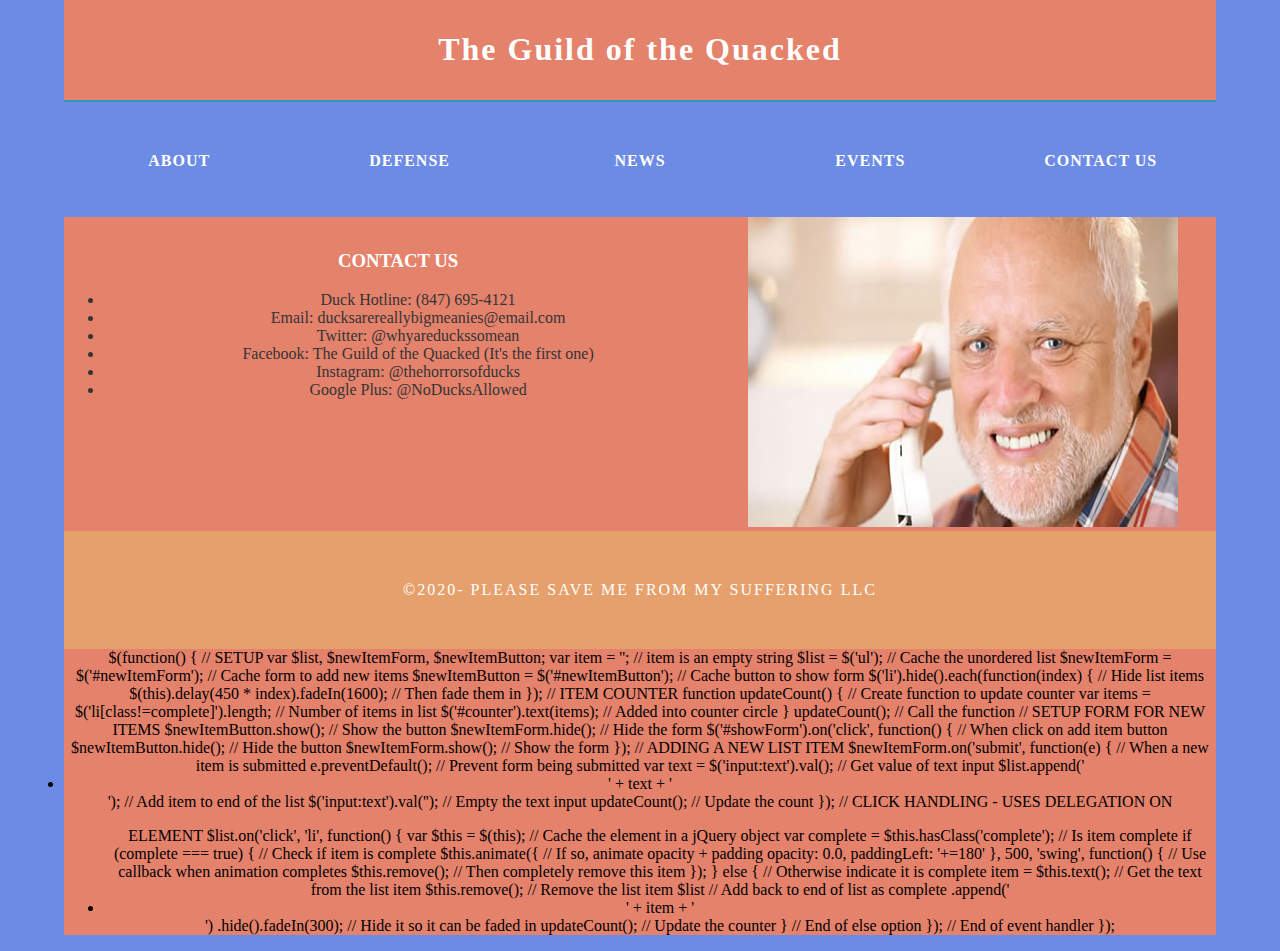
==== commit 70942d75: "Add files via upload" ====
--- a/contact_us.html
+++ b/contact_us.html
@@ -6,12 +6,6 @@
 <meta name="viewport" content="width=device-width, initial-scale=1">
 <title>The Guild of the Quacked</title>
 <link href="css/multiColumnTemplate.css" rel="stylesheet" type="text/css">
-<!-- HTML5 shim and Respond.js for IE8 support of HTML5 elements and media queries -->
-<!-- WARNING: Respond.js doesn't work if you view the page via file:// -->
-<!--[if lt IE 9]>
-      <script src="https://oss.maxcdn.com/html5shiv/3.7.2/html5shiv.min.js"></script>
-      <script src="https://oss.maxcdn.com/respond/1.4.2/respond.min.js"></script>
-    <![endif]-->
 </head>
 <body>
 <div class="container">
@@ -35,12 +29,12 @@
     <article class="left_article">
       <h3>Contact us </h3>
 	   <ul style="display: block;">
-      <li class"complete">Duck Hotline: (847) 695-4121</li>
-      <li class"complete">Email: ducksarereallybigmeanies@email.com</li>
-      <li class"complete">Twitter: @whyareduckssomean</li>
-      <li class"complete">Facebook: The Guild of the Quacked (It's the first one)</li>
-      <li class"complete">Instagram: @thehorrorsofducks</li>
-      <li class"complete">Google Plus: @NoDucksAllowed</li>
+      <li id="one" class"complete">Duck Hotline: (847) 695-4121</li>
+      <li id="two" class"complete">Email: ducksarereallybigmeanies@email.com</li>
+      <li id="three" class"complete">Twitter: @whyareduckssomean</li>
+      <li id="four" class"complete">Facebook: The Guild of the Quacked (It's the first one)</li>
+      <li id="five" class"complete">Instagram: @thehorrorsofducks</li>
+      <li id="six" class"complete">Google Plus: @NoDucksAllowed</li>
 	   </ul>
     </article>
     <aside class="right_article"><img src="images/phonecall.jpg" alt="Evil Clipart duck 24 - 300 X 250" width="430" height="310"/></aside>
@@ -48,6 +42,68 @@
   <footer class="secondary_header footer">
     <div class="copyright">&copy;2020- <strong>PLEASE SAVE ME FROM MY SUFFERING LLC</strong><strong></strong></div>
   </footer>
+  $(function() {
+
+  // SETUP
+  var $list, $newItemForm, $newItemButton;
+  var item = '';                                 // item is an empty string
+  $list = $('ul');                               // Cache the unordered list
+  $newItemForm = $('#newItemForm');              // Cache form to add new items
+  $newItemButton = $('#newItemButton');          // Cache button to show form
+
+  $('li').hide().each(function(index) {          // Hide list items
+    $(this).delay(450 * index).fadeIn(1600);     // Then fade them in
+  });
+
+  // ITEM COUNTER
+  function updateCount() {                       // Create function to update counter
+    var items = $('li[class!=complete]').length; // Number of items in list
+    $('#counter').text(items);                   // Added into counter circle
+  }
+  updateCount();                                 // Call the function
+
+  // SETUP FORM FOR NEW ITEMS
+  $newItemButton.show();                         // Show the button
+  $newItemForm.hide();                           // Hide the form
+  $('#showForm').on('click', function() {        // When click on add item button
+    $newItemButton.hide();                       // Hide the button
+    $newItemForm.show();                         // Show the form
+  });
+
+  // ADDING A NEW LIST ITEM
+  $newItemForm.on('submit', function(e) {       // When a new item is submitted
+    e.preventDefault();                         // Prevent form being submitted
+    var text = $('input:text').val();           // Get value of text input
+    $list.append('<li>' + text + '</li>');      // Add item to end of the list
+    $('input:text').val('');                    // Empty the text input
+    updateCount();                              // Update the count
+  });
+
+  // CLICK HANDLING - USES DELEGATION ON <ul> ELEMENT
+  $list.on('click', 'li', function() {
+    var $this = $(this);               // Cache the element in a jQuery object
+    var complete = $this.hasClass('complete');  // Is item complete
+
+    if (complete === true) {           // Check if item is complete
+      $this.animate({                  // If so, animate opacity + padding
+        opacity: 0.0,
+        paddingLeft: '+=180'
+      }, 500, 'swing', function() {    // Use callback when animation completes
+        $this.remove();                // Then completely remove this item
+      });
+    } else {                           // Otherwise indicate it is complete
+      item = $this.text();             // Get the text from the list item
+      $this.remove();                  // Remove the list item
+      $list                            // Add back to end of list as complete
+        .append('<li class=\"complete\">' + item + '</li>')
+        .hide().fadeIn(300);           // Hide it so it can be faded in
+      updateCount();                   // Update the counter
+    }                                  // End of else option
+  });                                  // End of event handler
+
+});
+  <script src="js/jquery-1.11.0.js"></script>
+  <script src="js/effects.js"></script>
 </div>
 </body>
 </html>
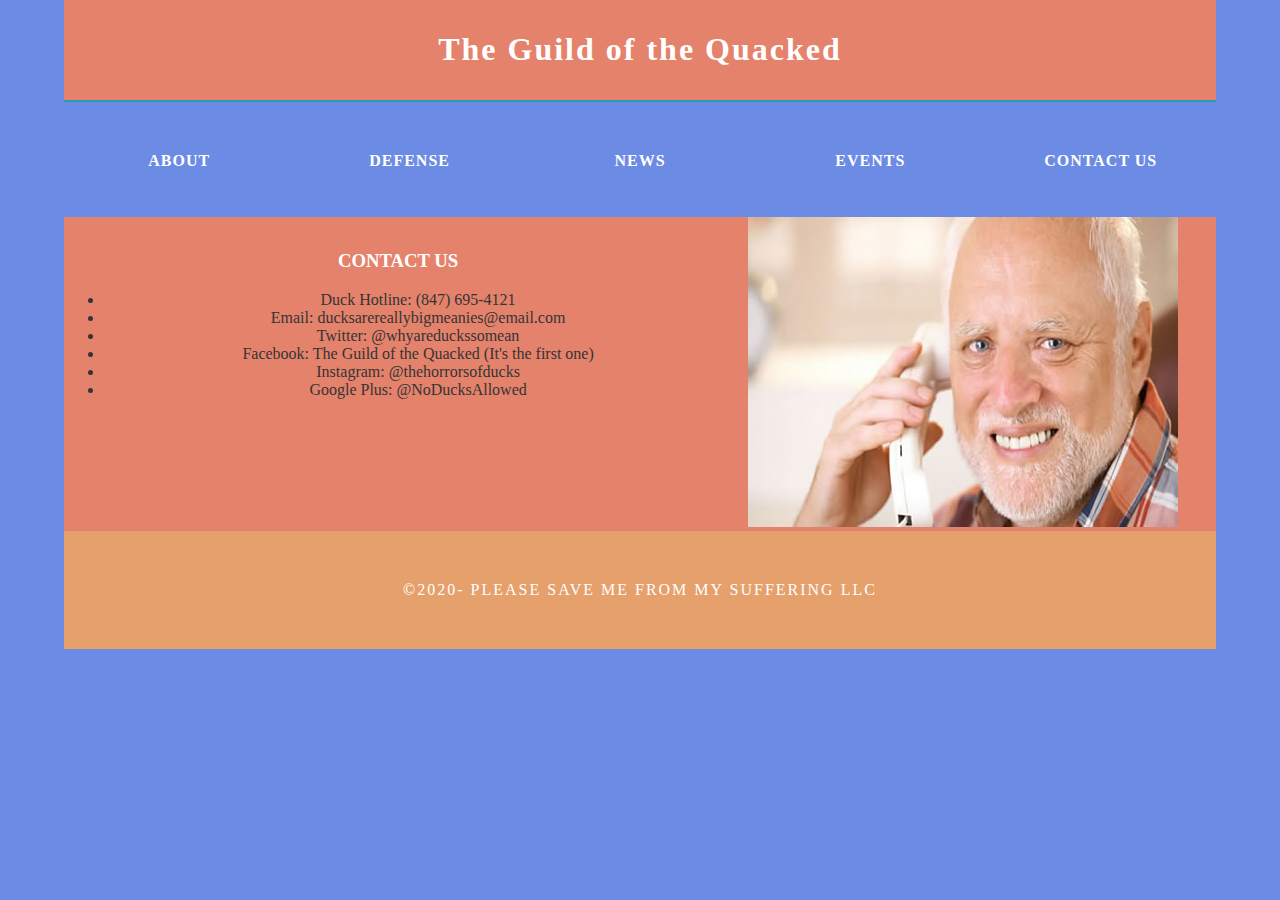
==== commit 489d1c91: "Add files via upload" ====
--- a/contact_us.html
+++ b/contact_us.html
@@ -42,6 +42,7 @@
   <footer class="secondary_header footer">
     <div class="copyright">&copy;2020- <strong>PLEASE SAVE ME FROM MY SUFFERING LLC</strong><strong></strong></div>
   </footer>
+  <script>
   $(function() {
 
   // SETUP
@@ -102,6 +103,7 @@
   });                                  // End of event handler
 
 });
+</script>
   <script src="js/jquery-1.11.0.js"></script>
   <script src="js/effects.js"></script>
 </div>
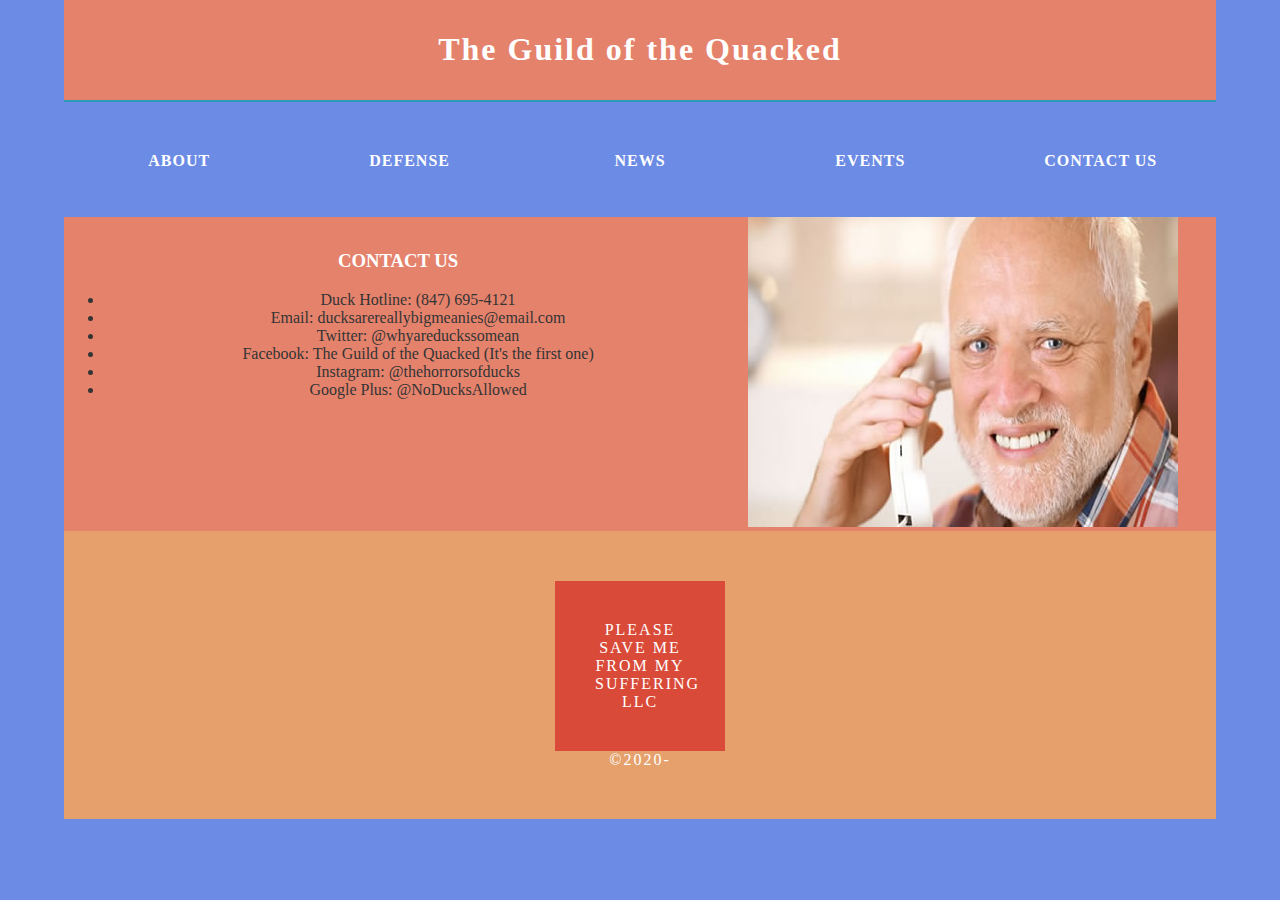
==== commit 192779be: "Update contact_us.html" ====
--- a/contact_us.html
+++ b/contact_us.html
@@ -6,8 +6,15 @@
 <meta name="viewport" content="width=device-width, initial-scale=1">
 <title>The Guild of the Quacked</title>
 <link href="css/multiColumnTemplate.css" rel="stylesheet" type="text/css">
-</head>
-<body>
+	</head>
+	
+	
+	
+	
+	
+	
+	
+	
 <div class="container">
   <header>
     <div class="primary_header">
@@ -24,6 +31,11 @@
       </ul>
     </nav>
   </header>
+	
+
+	
+	
+	
   <section>
     <h2 class="noDisplay">Main Content</h2>
     <article class="left_article">
@@ -37,75 +49,42 @@
       <li id="six" class"complete">Google Plus: @NoDucksAllowed</li>
 	   </ul>
     </article>
+	  
+	  	
+
+	  
+	  
+	  
+	  
+	  
+	  
     <aside class="right_article"><img src="images/phonecall.jpg" alt="Evil Clipart duck 24 - 300 X 250" width="430" height="310"/></aside>
   </section>
   <footer class="secondary_header footer">
-    <div class="copyright">&copy;2020- <strong>PLEASE SAVE ME FROM MY SUFFERING LLC</strong><strong></strong></div>
+	  
+	  
+    <div class="copyright"><center>
+<div onmousedown="mDown(this)" onmouseup="mUp(this)"
+style="background-color:#D94A38;width:90px;height:9
+0px;padding:40px;">
+PLEASE SAVE ME FROM MY SUFFERING LLC</div>
+
+<script>
+function mDown(obj) {
+  obj.style.backgroundColor = "#1ec5e5";
+  obj.innerHTML = "Release Me";
+}
+
+function mUp(obj) {
+  obj.style.backgroundColor="#D94A38";
+  obj.innerHTML="Ducks are not cool";
+}
+</script>
+</center>&copy;2020- 
+		
   </footer>
-  <script>
-  $(function() {
+	
 
-  // SETUP
-  var $list, $newItemForm, $newItemButton;
-  var item = '';                                 // item is an empty string
-  $list = $('ul');                               // Cache the unordered list
-  $newItemForm = $('#newItemForm');              // Cache form to add new items
-  $newItemButton = $('#newItemButton');          // Cache button to show form
-
-  $('li').hide().each(function(index) {          // Hide list items
-    $(this).delay(450 * index).fadeIn(1600);     // Then fade them in
-  });
-
-  // ITEM COUNTER
-  function updateCount() {                       // Create function to update counter
-    var items = $('li[class!=complete]').length; // Number of items in list
-    $('#counter').text(items);                   // Added into counter circle
-  }
-  updateCount();                                 // Call the function
-
-  // SETUP FORM FOR NEW ITEMS
-  $newItemButton.show();                         // Show the button
-  $newItemForm.hide();                           // Hide the form
-  $('#showForm').on('click', function() {        // When click on add item button
-    $newItemButton.hide();                       // Hide the button
-    $newItemForm.show();                         // Show the form
-  });
-
-  // ADDING A NEW LIST ITEM
-  $newItemForm.on('submit', function(e) {       // When a new item is submitted
-    e.preventDefault();                         // Prevent form being submitted
-    var text = $('input:text').val();           // Get value of text input
-    $list.append('<li>' + text + '</li>');      // Add item to end of the list
-    $('input:text').val('');                    // Empty the text input
-    updateCount();                              // Update the count
-  });
-
-  // CLICK HANDLING - USES DELEGATION ON <ul> ELEMENT
-  $list.on('click', 'li', function() {
-    var $this = $(this);               // Cache the element in a jQuery object
-    var complete = $this.hasClass('complete');  // Is item complete
-
-    if (complete === true) {           // Check if item is complete
-      $this.animate({                  // If so, animate opacity + padding
-        opacity: 0.0,
-        paddingLeft: '+=180'
-      }, 500, 'swing', function() {    // Use callback when animation completes
-        $this.remove();                // Then completely remove this item
-      });
-    } else {                           // Otherwise indicate it is complete
-      item = $this.text();             // Get the text from the list item
-      $this.remove();                  // Remove the list item
-      $list                            // Add back to end of list as complete
-        .append('<li class=\"complete\">' + item + '</li>')
-        .hide().fadeIn(300);           // Hide it so it can be faded in
-      updateCount();                   // Update the counter
-    }                                  // End of else option
-  });                                  // End of event handler
-
-});
-</script>
-  <script src="js/jquery-1.11.0.js"></script>
-  <script src="js/effects.js"></script>
 </div>
 </body>
 </html>
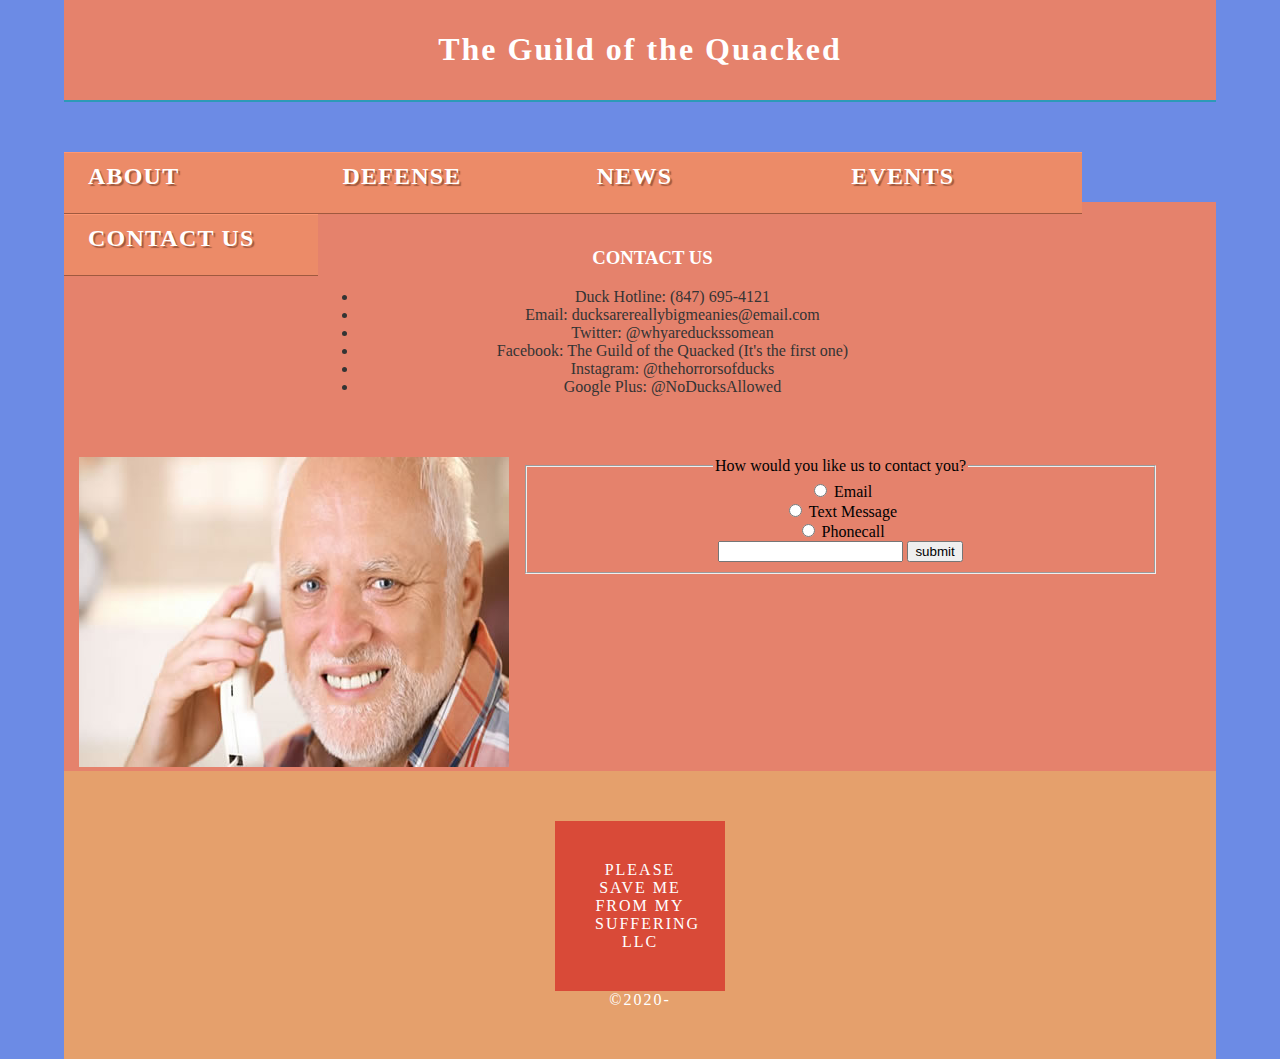
==== commit 4a5f79b7: "new stuiuf" ====
--- a/contact_us.html
+++ b/contact_us.html
@@ -60,6 +60,35 @@
 	  
     <aside class="right_article"><img src="images/phonecall.jpg" alt="Evil Clipart duck 24 - 300 X 250" width="430" height="310"/></aside>
   </section>
+	
+	 <div class="container login">
+      <form id="how-heard" action="/heard" method="post">
+        <div class="one-third column"> </div>
+        <div class="two-thirds column" id="main">
+          <fieldset>
+            <legend>How would you like us to contact you?</legend>
+
+            <input type="radio" name="heard" value="search" id="search" />
+            <label for="search">Email</label><br>
+
+            <input type="radio" name="heard" value="print" id="print" />
+            <label for="print">Text Message</label><br>
+
+            <input type="radio" name="heard" value="other" id="other" />
+            <label for="other">Phonecall</label><br>
+            <input type="text" name="other-input" id="other-text" />
+  
+            <input id="submit" type="submit" value="submit" />
+          </fieldset>
+        </div><!-- .two-thirds -->
+      </form>
+    </div><!-- .container -->
+    <script src="js/utilities.js"></script>
+    <script src="js/show-option.js"></script>
+	
+	
+	
+	
   <footer class="secondary_header footer">
 	  
 	  
--- a/css/multiColumnTemplate.css
+++ b/css/multiColumnTemplate.css
@@ -479,5 +479,108 @@
 
 
 
-
-}
+h1 {
+  background-image: url(../images/kinglogo.png);
+  background-repeat: no-repeat;
+  background-position: center center;
+  text-align: center;
+  text-indent: -1000%;
+  height: 75px;
+  line-height: 75px;
+  width: 117px;
+  margin: 0 auto 0 auto;
+  padding: 30px 10px 20px 10px;}
+
+h2 {
+  color: #fff;
+  font-size: 24px;
+  font-weight: normal;
+  text-align: center;
+  text-transform: uppercase;
+  letter-spacing: .3em;
+  display: inline-block;
+  margin: 0 0 23px 0;}
+
+h2 span {
+  background-color: #fff;
+  color: #000;
+  font-size: 12px;
+  text-align: center;
+  letter-spacing: 0;
+  display: inline-block;
+  position: relative;
+  border-radius: 50%;
+  top: -5px;
+  height: 22px;
+  width: 26px;
+  padding: 4px 0 0 0;}
+
+ul {
+  border:none;
+  padding: 0;
+  margin: 0;}
+
+li {
+  background-color: #ec8b68;
+  color: #fff;
+  border-top: 1px solid #fe9772;
+  border-bottom: 1px solid #9f593f;
+  font-size: 24px;
+  letter-spacing: .05em;
+  list-style-type: none;
+  text-shadow: 2px 2px 1px #9f593f;
+  text-align: left;
+  height: 50px;
+  padding-left: 1em;
+  padding-top: 10px;}
+
+li a {
+  color: #fff;
+  background-image: url('../images/icon-link.png');
+  background-position: right, center;
+  background-repeat: no-repeat;
+  text-decoration: none;
+  padding-right: 36px;}
+
+li.complete a {
+  background-image: none;}
+
+p {
+  background-color: #fff;
+  color: #666; 
+  padding: 10px;
+  display: inline-block;
+  margin: 20px auto 20px auto;
+  width: 80%;
+  border-radius: 5px;
+  text-align: center;}
+
+.hot {
+  background-color: #d7666b;
+  color: #fff;
+  text-shadow: 2px 2px 1px #914141;
+  border-top: 1px solid #e99295;
+  border-bottom: 1px solid #914141;}
+
+.cool {
+  background-color: #6cc0ac;
+  color: #fff;
+  text-shadow: 2px 2px 1px #3b6a5e;
+  border-top: 1px solid #7ee0c9;
+  border-bottom: 1px solid #3b6a5e;}
+
+.complete {
+  background-color: #999;
+  color: #fff;
+  background-image: url("../images/icon-trash.png");
+  background-position: right, center;
+  background-repeat: no-repeat;
+  border-top: 1px solid #666;
+  border-bottom: 1px solid #b0b0b0;
+  text-shadow: 2px 2px 1px #333;}
+
+.complete a {display:block;}
+
+
+
+
